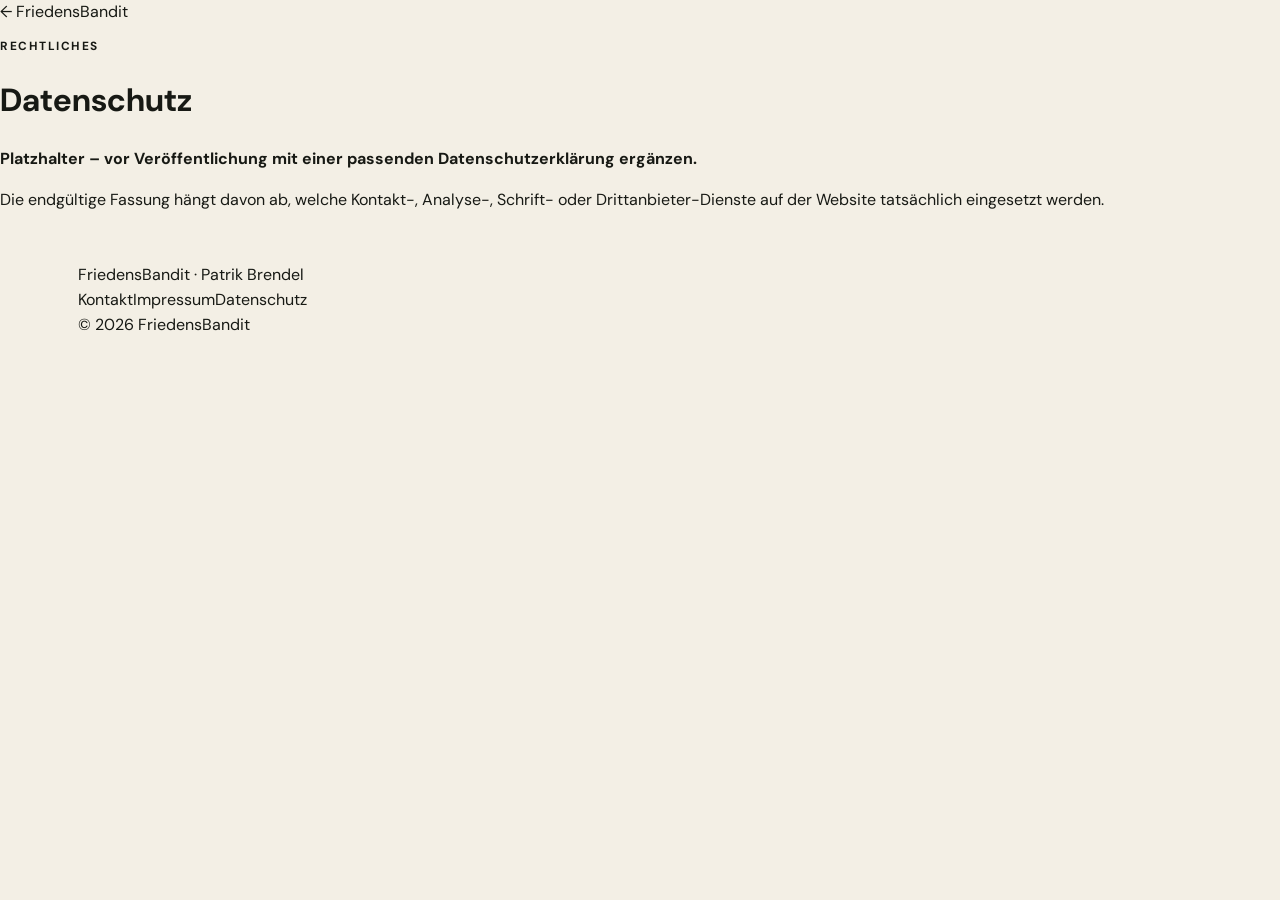
==== datenschutz.html @ 0eb44601 "Add privacy page" ====
<!doctype html><html lang="de"><head><meta charset="utf-8"><meta name="viewport" content="width=device-width, initial-scale=1"><title>Datenschutz – FriedensBandit</title><link rel="stylesheet" href="style.css?v=20261103-4"></head><body><main class="legal-page"><a class="legal-back" href="index.html">← FriedensBandit</a><p class="eyebrow">Rechtliches</p><h1>Datenschutz</h1><p><strong>Platzhalter – vor Veröffentlichung mit einer passenden Datenschutzerklärung ergänzen.</strong></p><p>Die endgültige Fassung hängt davon ab, welche Kontakt-, Analyse-, Schrift- oder Drittanbieter-Dienste auf der Website tatsächlich eingesetzt werden.</p></main><footer class="site-footer"><div class="footer-inner"><div class="footer-brand">FriedensBandit <span>· Patrik Brendel</span></div><nav class="footer-nav" aria-label="Footer Navigation"><a href="kontakt.html">Kontakt</a><a href="impressum.html">Impressum</a><a href="datenschutz.html">Datenschutz</a></nav><div class="footer-copy">© 2026 FriedensBandit</div></div></footer></body></html>
---- style.css ----
@import url('https://fonts.googleapis.com/css2?family=DM+Sans:wght@400;500;600;700&family=Space+Grotesk:wght@500;600;700&display=swap');

:root{
  --ink:#171914;
  --paper:#f3efe5;
  --paper-2:#e8e0cf;
  --accent:#d5a62a;
  --deep:#26372d;
  --rust:#8d4634;
  --line:rgba(23,25,20,.18);
  --max:1180px;
}
*{box-sizing:border-box}
html{scroll-behavior:smooth}
body{margin:0;background:var(--paper);color:var(--ink);font-family:"DM Sans",system-ui,sans-serif;line-height:1.55}
a{color:inherit;text-decoration:none}

.landing{
  position:relative;
  min-height:100svh;
  width:100%;
  overflow:hidden;
  display:flex;
  align-items:flex-start;
  background:
    url("carrd_hintergrund_5.png") center center / cover no-repeat,
    #2b241d;
  color:white;
}
.landing-shade{
  position:absolute;
  inset:0;
  background:
    linear-gradient(90deg,rgba(0,0,0,.42) 0%,rgba(0,0,0,.10) 45%,rgba(0,0,0,.03) 100%),
    linear-gradient(0deg,rgba(0,0,0,.42) 0%,transparent 34%);
  pointer-events:none;
}
.landing-title{
  position:absolute;
  z-index:1;
  left:4.5%;
  bottom:clamp(190px,27vh,275px);
  width:min(90%,1200px);
  padding:0;
  text-align:left;
}
.landing-title h1{
  margin:0;
  font-family:"Space Grotesk",sans-serif;
  font-size:clamp(3.2rem,6.5vw,6.8rem);
  line-height:.95;
  letter-spacing:-.055em;
  text-shadow:0 2px 16px rgba(0,0,0,.32);
}
.landing-title h1 span{
  font-size:.34em;
  font-weight:500;
  letter-spacing:.01em;
  white-space:nowrap;
}
.landing-tabs{
  position:absolute;
  z-index:2;
  left:0;
  right:0;
  bottom:0;
  display:grid;
  grid-template-columns:repeat(4,1fr);
  border-top:1px solid rgba(255,255,255,.38);
  background:rgba(15,15,12,.28);
  backdrop-filter:blur(7px);
  -webkit-backdrop-filter:blur(7px);
}
.landing-tabs a{
  min-height:82px;
  display:flex;
  align-items:center;
  justify-content:center;
  padding:18px 14px;
  color:white;
  font-family:"Space Grotesk",sans-serif;
  font-size:clamp(.92rem,1.35vw,1.18rem);
  font-weight:600;
  border-right:1px solid rgba(255,255,255,.28);
  transition:background .2s ease;
}
.landing-tabs a:last-child{border-right:0}
.landing-tabs a:hover{background:rgba(255,255,255,.14)}

.eyebrow{text-transform:uppercase;letter-spacing:.13em;font-weight:700;font-size:.74rem}
h2{font-family:"Space Grotesk",sans-serif;letter-spacing:-.045em;line-height:.98;margin:.22em 0;font-size:clamp(2.4rem,5vw,5rem)}
.placeholder{background:radial-gradient(circle at 70% 25%,rgba(213,166,42,.55),transparent 25%),linear-gradient(145deg,var(--deep),#101a15);min-height:520px;border-radius:2px;display:grid;place-items:center;color:#fff;text-align:center;letter-spacing:.04em}
.placeholder span{opacity:.8}
.manifest{background:var(--ink);color:var(--paper);padding:90px max(28px,calc((100vw - var(--max))/2 + 28px))}
.manifest p{max-width:800px;font-size:1.15rem}
.manifest .big{max-width:980px;font-family:"Space Grotesk";font-size:clamp(2.2rem,5vw,5rem);line-height:1.03;letter-spacing:-.04em}
.offer-grid{max-width:var(--max);margin:auto;padding:120px 28px}
.offer{display:grid;grid-template-columns:1fr 1fr;gap:70px;align-items:center;padding:70px 0;border-bottom:1px solid var(--line)}
.offer.reverse .offer-image{order:2}
.offer-image{min-height:420px}
.offer .forest{background:linear-gradient(145deg,#344835,#172419)}
.offer .sailor{background:linear-gradient(145deg,#345064,#172730)}
.offer .joker{background:linear-gradient(145deg,#54382e,#201b19)}
.offer p{max-width:570px;font-size:1.08rem}
.tags{font-size:.9rem!important;font-weight:700;opacity:.65}
.about{background:var(--paper-2);display:grid;grid-template-columns:.7fr 1.3fr;gap:70px;padding:110px max(28px,calc((100vw - var(--max))/2 + 28px));align-items:center}
.portrait.small{min-height:480px}
.about-copy p{max-width:720px;font-size:1.08rem}
.pricing{max-width:var(--max);margin:auto;padding:120px 28px}
.pricing-intro{max-width:800px;margin-bottom:55px}
.price-grid{display:grid;grid-template-columns:repeat(3,1fr);gap:18px}
.price-card{border:1px solid var(--line);padding:28px;min-height:300px;display:flex;flex-direction:column}
.price-card.featured{background:var(--ink);color:var(--paper);transform:translateY(-10px)}
.price-label{text-transform:uppercase;letter-spacing:.12em;font-size:.76rem;font-weight:700}
.price{display:flex;flex-direction:column;margin:20px 0}
.price strong{font-family:"Space Grotesk";font-size:2.7rem;letter-spacing:-.05em}
.price span{opacity:.68}
.note{margin-top:auto;font-size:.92rem}
.travel{margin-top:28px;padding:22px 0;border-top:1px solid var(--line);border-bottom:1px solid var(--line);display:grid;grid-template-columns:120px 220px 1fr;gap:20px;align-items:center}
.travel span{font-size:.76rem;text-transform:uppercase;letter-spacing:.12em;font-weight:700}
.travel p{margin:0;opacity:.7}
.brand{font-family:"Space Grotesk",sans-serif;font-weight:700;letter-spacing:.04em}
.brand span{color:var(--rust)}
footer{max-width:var(--max);margin:auto;padding:34px 28px 60px;display:flex;justify-content:space-between;gap:25px}
.footer-links{display:flex;gap:22px;font-size:.88rem}

@media(max-width:820px){
  .landing-title{
    left:5%;
    bottom:185px;
    width:90%;
    padding:0;
    text-align:left;
  }
  .landing-title h1{font-size:clamp(3rem,14vw,5.6rem)}
  .landing-title h1 span{
    display:block;
    margin-top:.3rem;
    font-size:.38em;
    white-space:normal;
  }
  .landing-tabs{grid-template-columns:1fr 1fr}
  .landing-tabs a{min-height:64px}
  .landing-tabs a:nth-child(1),
  .landing-tabs a:nth-child(2){border-bottom:1px solid rgba(255,255,255,.28)}
  .landing-tabs a:nth-child(2){border-right:0}
  .offer,.about{grid-template-columns:1fr}
  .offer.reverse .offer-image{order:0}
  .placeholder,.offer-image,.portrait.small{min-height:360px}
  .price-grid{grid-template-columns:1fr}
  .price-card.featured{transform:none}
  .travel{grid-template-columns:1fr;gap:4px}
  footer{flex-direction:column}
}

.subpage{
  min-height:100svh;
  padding:72px max(28px,calc((100vw - var(--max))/2 + 28px));
}
.subpage .back{
  display:inline-block;
  margin-bottom:48px;
  font-weight:600;
  opacity:.7;
}
.subpage h1{
  font-family:"Space Grotesk",sans-serif;
  font-size:clamp(3.2rem,8vw,7rem);
  line-height:.95;
  letter-spacing:-.05em;
  margin:.15em 0 .35em;
}
.subpage p{
  max-width:760px;
  font-size:1.15rem;
}


.page-hero{
  position:relative;
  min-height:100svh;
  width:100%;
  overflow:hidden;
  color:white;
  background-position:center center;
  background-size:cover;
  background-repeat:no-repeat;
}
.page-hero::before{
  content:"";
  position:absolute;
  inset:0;
  background:
    linear-gradient(90deg,rgba(0,0,0,.38) 0%,rgba(0,0,0,.10) 48%,rgba(0,0,0,.03) 100%),
    linear-gradient(0deg,rgba(0,0,0,.42) 0%,transparent 34%);
}
.page-title{
  position:absolute;
  z-index:1;
  left:4.5%;
  bottom:clamp(190px,27vh,275px);
  width:min(90%,1200px);
}
.page-title h1{
  margin:0;
  font-family:"Space Grotesk",sans-serif;
  font-size:clamp(3.2rem,6.5vw,6.8rem);
  line-height:.95;
  letter-spacing:-.055em;
  text-shadow:0 2px 16px rgba(0,0,0,.32);
}
.page-tabs{
  position:absolute;
  z-index:2;
  left:0;
  right:0;
  bottom:0;
  display:grid;
  grid-template-columns:repeat(5,1fr);
  border-top:1px solid rgba(255,255,255,.38);
  background:rgba(15,15,12,.28);
  backdrop-filter:blur(7px);
  -webkit-backdrop-filter:blur(7px);
}
.page-tabs a{
  min-height:82px;
  display:flex;
  align-items:center;
  justify-content:center;
  padding:18px 14px;
  color:white;
  font-family:"Space Grotesk",sans-serif;
  font-size:clamp(.88rem,1.15vw,1.08rem);
  font-weight:600;
  border-right:1px solid rgba(255,255,255,.28);
}
.page-tabs a:last-child{border-right:0}
.page-tabs a:hover,
.page-tabs a.active{background:rgba(255,255,255,.14)}

.hero-mediation{background-image:url("carrd_hintergrund_2.png")}
.hero-moderation{background-image:url("carrd_hintergrund_4.png")}
.hero-prozess{background-image:url("prozessbegleitung_joker.jpg")}
.hero-preise{background-image:url("preise_koenig.jpg")}

.page-intro{
  background:var(--ink);
  color:var(--paper);
  padding:90px max(28px,calc((100vw - var(--max))/2 + 28px));
}
.page-intro p{
  max-width:860px;
  font-size:clamp(1.2rem,2vw,1.6rem);
}

@media(max-width:820px){
  .page-title{
    left:5%;
    bottom:185px;
    width:90%;
  }
  .page-title h1{font-size:clamp(3rem,14vw,5.6rem)}
  .page-tabs{
    grid-template-columns:1fr 1fr;
  }
  .page-tabs a{
    min-height:58px;
    border-bottom:1px solid rgba(255,255,255,.24);
  }
  .page-tabs a:nth-child(even){border-right:0}
  .page-tabs a:last-child{
    grid-column:1 / -1;
    border-bottom:0;
  }
}


.landing-title-top{
  top:9vh;
  bottom:auto;
}
.landing-quote{
  position:absolute;
  z-index:1;
  left:4.5%;
  bottom:128px;
  max-width:780px;
  color:white;
  text-shadow:0 2px 14px rgba(0,0,0,.38);
}
.landing-quote p{
  margin:0 0 6px;
  font-size:clamp(1rem,1.5vw,1.25rem);
}
.landing-quote strong{
  display:block;
  font-family:"Space Grotesk",sans-serif;
  font-size:clamp(1.5rem,2.7vw,2.7rem);
  line-height:1.08;
  max-width:850px;
}
.values-section{
  max-width:var(--max);
  margin:auto;
  padding:100px 28px 120px;
  display:grid;
  grid-template-columns:1.2fr .8fr;
  gap:80px;
}
.values-section p{font-size:1.08rem}
.method-list{font-weight:600;line-height:1.9}

.content-page{min-height:100vh}
.page-top{
  min-height:58vh;
  position:relative;
  background-size:cover;
  background-position:center;
  color:white;
}
.page-top::before{
  content:"";
  position:absolute;
  inset:0;
  background:linear-gradient(180deg,rgba(0,0,0,.42),rgba(0,0,0,.12) 45%,rgba(0,0,0,.38));
}
.top-tabs{
  position:relative;
  z-index:2;
  display:grid;
  grid-template-columns:repeat(4,1fr);
  background:rgba(15,15,12,.32);
  backdrop-filter:blur(7px);
  -webkit-backdrop-filter:blur(7px);
  border-bottom:1px solid rgba(255,255,255,.28);
}
.top-tabs a{
  min-height:72px;
  display:flex;
  align-items:center;
  justify-content:center;
  padding:16px;
  color:white;
  font-family:"Space Grotesk",sans-serif;
  font-weight:600;
  border-right:1px solid rgba(255,255,255,.24);
}
.top-tabs a:last-child{border-right:0}
.top-tabs a:hover{background:rgba(255,255,255,.13)}
.page-heading{
  position:relative;
  z-index:1;
  max-width:var(--max);
  margin:auto;
  padding:72px 28px 60px;
}
.page-heading h1{
  margin:0 0 24px;
  font-family:"Space Grotesk",sans-serif;
  font-size:clamp(3.6rem,8vw,7.4rem);
  line-height:.95;
  letter-spacing:-.055em;
}
.page-quote{
  max-width:850px;
  margin:0;
  font-size:clamp(1.2rem,2vw,1.7rem);
  line-height:1.35;
}
.page-content{
  max-width:var(--max);
  margin:auto;
  padding:80px 28px 110px;
}
.content-block{max-width:820px}
.content-block h2{font-size:clamp(2.2rem,4.4vw,4rem)}
.content-block p{font-size:1.12rem}
.compact-prices{margin-top:10px}

@media(max-width:820px){
  .landing-title-top{
    top:7vh;
    bottom:auto;
  }
  .landing-quote{
    left:5%;
    right:5%;
    bottom:150px;
  }
  .values-section{grid-template-columns:1fr;gap:42px}
  .top-tabs{grid-template-columns:1fr 1fr}
  .top-tabs a{min-height:58px}
  .top-tabs a:nth-child(2){border-right:0}
  .page-top{min-height:64vh}
  .page-heading{padding-top:50px}
}


/* Einheitliches Seitenmuster */
.unified-hero{
  position:relative;
  min-height:100svh;
  width:100%;
  overflow:hidden;
  color:white;
  background-size:cover;
  background-position:center center;
  background-repeat:no-repeat;
}
.unified-overlay{
  position:absolute;
  inset:0;
  background:
    linear-gradient(90deg,rgba(0,0,0,.38) 0%,rgba(0,0,0,.08) 50%,rgba(0,0,0,.03) 100%),
    linear-gradient(0deg,rgba(0,0,0,.46) 0%,transparent 40%);
}
.unified-copy{
  position:absolute;
  z-index:1;
  left:4.5%;
  right:4.5%;
  bottom:150px;
  max-width:980px;
}
.unified-copy h1{
  margin:0 0 18px;
  font-family:"Space Grotesk",sans-serif;
  font-size:clamp(3.4rem,7vw,7.2rem);
  line-height:.95;
  letter-spacing:-.055em;
  text-shadow:0 2px 16px rgba(0,0,0,.34);
}
.unified-copy h1 span{
  font-size:.34em;
  font-weight:500;
  letter-spacing:.01em;
  white-space:nowrap;
}
.unified-copy p{
  margin:0;
  max-width:820px;
  font-size:clamp(1.15rem,2vw,1.7rem);
  line-height:1.35;
  text-shadow:0 2px 12px rgba(0,0,0,.36);
}
.unified-tabs{
  position:absolute;
  z-index:2;
  left:0;
  right:0;
  bottom:0;
  display:grid;
  grid-template-columns:repeat(5,1fr);
  border-top:1px solid rgba(255,255,255,.38);
  background:rgba(15,15,12,.28);
  backdrop-filter:blur(7px);
  -webkit-backdrop-filter:blur(7px);
}
.unified-tabs a{
  min-height:82px;
  display:flex;
  align-items:center;
  justify-content:center;
  padding:18px 12px;
  color:white;
  font-family:"Space Grotesk",sans-serif;
  font-size:clamp(.88rem,1.15vw,1.08rem);
  font-weight:600;
  text-align:center;
  border-right:1px solid rgba(255,255,255,.28);
  transition:background .2s ease;
}
.unified-tabs a:last-child{border-right:0}
.unified-tabs a:hover{background:rgba(255,255,255,.14)}

.hero-values{background-image:url("carrd_hintergrund_5.png")}
.hero-mediation{background-image:url("carrd_hintergrund_2.png")}
.hero-moderation{background-image:url("carrd_hintergrund_4.png")}
.hero-prozess{background-image:url("prozessbegleitung_joker.jpg")}
.hero-preise{background-image:url("preise_koenig.jpg")}

@media(max-width:820px){
  .unified-copy{
    left:5%;
    right:5%;
    bottom:178px;
  }
  .unified-copy h1{font-size:clamp(3rem,14vw,5.8rem)}
  .unified-copy h1 span{
    display:block;
    margin-top:.25rem;
    font-size:.38em;
    white-space:normal;
  }
  .unified-tabs{
    grid-template-columns:1fr 1fr;
  }
  .unified-tabs a{
    min-height:58px;
    border-bottom:1px solid rgba(255,255,255,.24);
  }
  .unified-tabs a:nth-child(even){border-right:0}
  .unified-tabs a:last-child{
    grid-column:1 / -1;
    border-bottom:0;
  }
}


/* Preisauflistung ohne Karten */
.price-list{
  width:100%;
  border-top:1px solid var(--line);
}
.price-row{
  display:grid;
  grid-template-columns:minmax(280px,.85fr) 1.15fr;
  gap:56px;
  align-items:center;
  padding:34px 0;
  border-bottom:1px solid var(--line);
}
.price-row>div{
  display:grid;
  grid-template-columns:auto auto;
  align-items:end;
  justify-content:start;
  column-gap:12px;
  row-gap:6px;
}
.price-kicker{
  grid-column:1 / -1;
  text-transform:uppercase;
  letter-spacing:.12em;
  font-size:.76rem;
  font-weight:700;
}
.price-row strong{
  font-family:"Space Grotesk",sans-serif;
  font-size:clamp(2.3rem,4vw,4rem);
  line-height:1;
  letter-spacing:-.045em;
}
.price-row small{
  font-size:1rem;
  opacity:.62;
  padding-bottom:.35rem;
}
.price-row p{
  margin:0;
  max-width:620px;
  font-size:1.08rem;
}
.travel-row strong{
  font-size:clamp(1.7rem,3vw,2.6rem);
}

/* robust gegen alte Browser-/Cache-Zustände */
.unified-hero{
  background-repeat:no-repeat !important;
  background-size:cover !important;
  background-position:center center !important;
}
.hero-preise{
  background-image:url("preise_koenig.jpg") !important;
}

@media(max-width:820px){
  .price-row{
    grid-template-columns:1fr;
    gap:18px;
    padding:28px 0;
  }
}


/* v3: Banditen-Seitentitel + Bildpaare */
.bandit-title h1 span{
  font-size:.34em;
  font-weight:500;
  letter-spacing:.01em;
  white-space:nowrap;
}

.hero-mediation{
  background-image:url("mediation_waldschrat.jpg") !important;
}
.hero-moderation{
  background-image:url("carrd_hintergrund_4.png") !important;
}
.hero-prozess{
  background-image:url("carrd_hintergrund_3.png") !important;
}
.hero-preise{
  background-image:url("prozessbegleitung_joker.jpg") !important;
}

.watercolor-content{
  position:relative;
  max-width:none;
  min-height:72vh;
  margin:0;
  padding:0;
  background-size:cover;
  background-position:center;
  background-repeat:no-repeat;
  overflow:hidden;
}
.watercolor-wash{
  position:absolute;
  inset:0;
  background:rgba(243,239,229,.76);
  backdrop-filter:blur(.4px);
  -webkit-backdrop-filter:blur(.4px);
}
.content-inner{
  position:relative;
  z-index:1;
  width:min(var(--max),calc(100% - 56px));
  margin:auto;
  padding:90px 0 120px;
}
.values-inner{
  display:grid;
  grid-template-columns:1.2fr .8fr;
  gap:80px;
}
.watercolor-values{
  background-image:url("ChatGPT-Bild 3. Nov. 2026, 22_51_30-5.png");
}
.watercolor-mediation{
  background-image:url("ChatGPT-Bild 3. Nov. 2026, 22_51_28-3.png");
}
.watercolor-moderation{
  background-image:url("ChatGPT-Bild 3. Nov. 2026, 22_51_13-2.png");
}
.watercolor-process{
  background-image:url("ChatGPT-Bild 3. Nov. 2026, 22_51_12-1.png");
}
.watercolor-prices{
  background-image:url("Roter Wimpel am Berggrat.png");
}
.new-prices{
  background:rgba(243,239,229,.55);
  padding:0 28px;
}
.new-prices .price-row{
  grid-template-columns:minmax(320px,.9fr) 1.1fr;
}
.new-prices .price-row strong{
  font-size:clamp(2rem,3.5vw,3.5rem);
}
.new-prices .price-row:nth-child(3) strong,
.new-prices .price-row:nth-child(4) strong,
.new-prices .price-row:nth-child(5) strong{
  font-size:clamp(1.7rem,2.7vw,2.5rem);
}

@media(max-width:820px){
  .bandit-title h1 span{
    display:block;
    margin-top:.25rem;
    font-size:.38em;
    white-space:normal;
  }
  .content-inner{
    width:calc(100% - 40px);
    padding:64px 0 84px;
  }
  .values-inner{
    grid-template-columns:1fr;
    gap:42px;
  }
  .new-prices{
    padding:0 18px;
  }
  .new-prices .price-row{
    grid-template-columns:1fr;
  }
}


/* v4: schlichte Preistextdarstellung */
.price-copy{
  max-width:820px;
  background:rgba(243,239,229,.62);
  padding:38px 44px;
}
.price-copy h2{
  margin-top:0;
  font-size:clamp(2.1rem,4vw,3.6rem);
}
.price-copy p{
  margin:0 0 28px;
  font-size:1.12rem;
  line-height:1.55;
}
.price-copy p:last-child{
  margin-bottom:0;
}
.price-copy strong{
  font-weight:700;
}

@media(max-width:820px){
  .price-copy{
    padding:28px 22px;
  }
}


/* v5: Aquarelle vollständig sichtbar + Preistext rechts */
.watercolor-content{
  min-height:clamp(760px,68vw,1180px) !important;
  background-size:100% auto !important;
  background-position:center top !important;
  background-repeat:no-repeat !important;
}
.watercolor-wash{
  background:rgba(243,239,229,.46) !important;
}
.price-copy{
  margin-left:auto;
  width:min(620px,48vw);
  max-width:100%;
  background:transparent !important;
  padding:34px 0 60px !important;
}
.watercolor-prices .watercolor-wash{
  background:rgba(243,239,229,.24) !important;
}
.watercolor-prices .content-inner{
  display:flex;
  justify-content:flex-end;
}
@media(max-width:820px){
  .watercolor-content{
    min-height:1100px !important;
    background-size:auto 100% !important;
    background-position:center top !important;
  }
  .price-copy{
    width:100%;
    margin-left:0;
    padding:28px 0 48px !important;
  }
  .watercolor-prices .content-inner{
    display:block;
  }
}
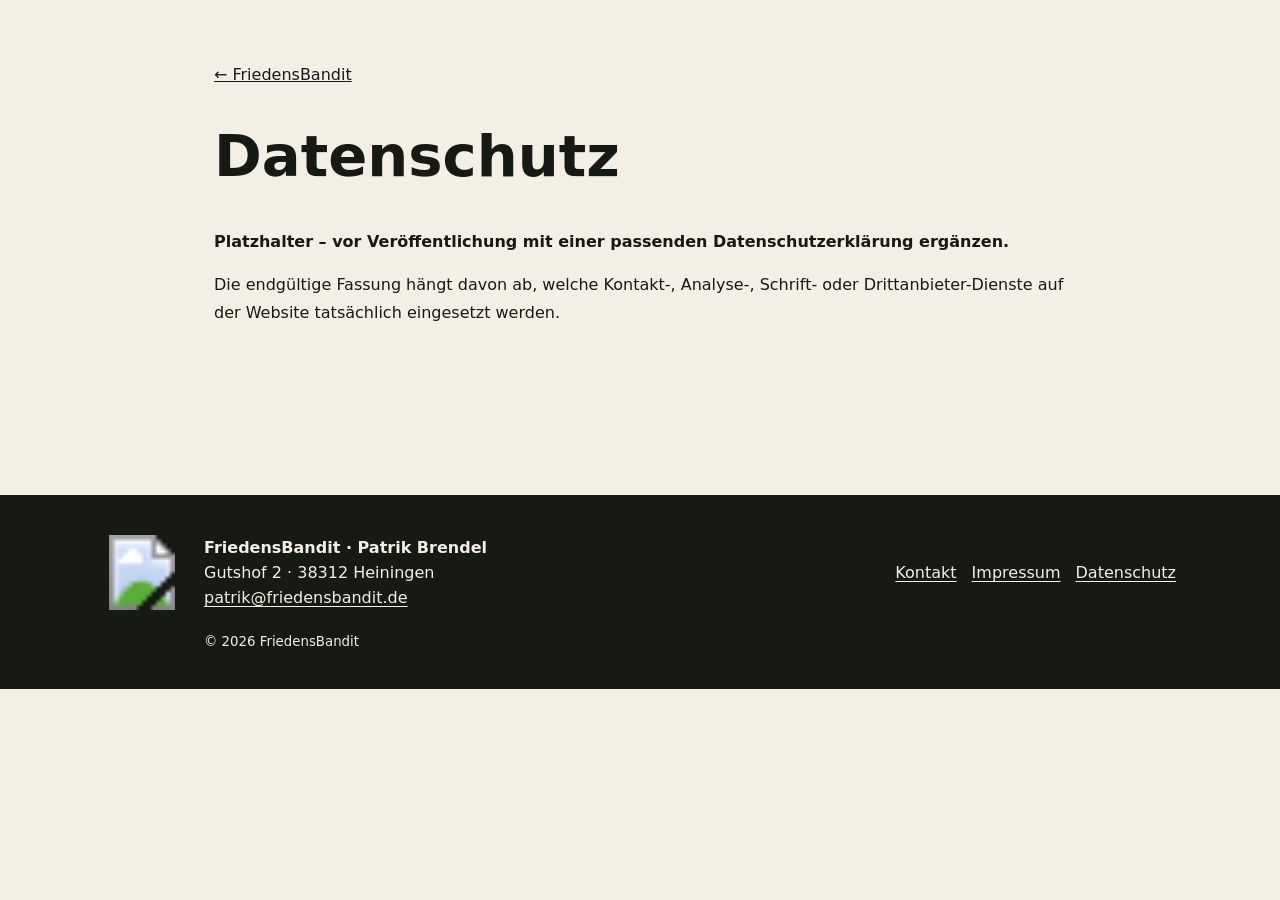
==== commit 1bd9cdb8: "Version-responsive: saubere gemeinsame Seitenstruktur, benannte Bilder, responsives CSS" ====
--- a/datenschutz.html
+++ b/datenschutz.html
@@ -1 +1 @@
-<!doctype html><html lang="de"><head><meta charset="utf-8"><meta name="viewport" content="width=device-width, initial-scale=1"><title>Datenschutz – FriedensBandit</title><link rel="stylesheet" href="style.css?v=20261103-4"></head><body><main class="legal-page"><a class="legal-back" href="index.html">← FriedensBandit</a><p class="eyebrow">Rechtliches</p><h1>Datenschutz</h1><p><strong>Platzhalter – vor Veröffentlichung mit einer passenden Datenschutzerklärung ergänzen.</strong></p><p>Die endgültige Fassung hängt davon ab, welche Kontakt-, Analyse-, Schrift- oder Drittanbieter-Dienste auf der Website tatsächlich eingesetzt werden.</p></main><footer class="site-footer"><div class="footer-inner"><div class="footer-brand">FriedensBandit <span>· Patrik Brendel</span></div><nav class="footer-nav" aria-label="Footer Navigation"><a href="kontakt.html">Kontakt</a><a href="impressum.html">Impressum</a><a href="datenschutz.html">Datenschutz</a></nav><div class="footer-copy">© 2026 FriedensBandit</div></div></footer></body></html>+<!doctype html><html lang="de"><head><meta charset="utf-8"><meta name="viewport" content="width=device-width, initial-scale=1"><title>Datenschutz – FriedensBandit</title><link rel="stylesheet" href="style.css"></head><body><main class="legal-page"><a href="index.html">← FriedensBandit</a><h1>Datenschutz</h1><p><strong>Platzhalter – vor Veröffentlichung mit einer passenden Datenschutzerklärung ergänzen.</strong></p><p>Die endgültige Fassung hängt davon ab, welche Kontakt-, Analyse-, Schrift- oder Drittanbieter-Dienste auf der Website tatsächlich eingesetzt werden.</p></main><footer class="site-footer"><div class="footer-inner"><img class="footer-symbol" src="footer_portrait.svg" alt="" loading="lazy"><div><strong>FriedensBandit · Patrik Brendel</strong><p>Gutshof 2 · 38312 Heiningen</p><a href="mailto:patrik@friedensbandit.de">patrik@friedensbandit.de</a></div><nav aria-label="Rechtliches"><a href="kontakt.html">Kontakt</a><a href="impressum.html">Impressum</a><a href="datenschutz.html">Datenschutz</a></nav><small>© 2026 FriedensBandit</small></div></footer></body></html>
--- a/style.css
+++ b/style.css
@@ -1,750 +1,56 @@
-@import url('https://fonts.googleapis.com/css2?family=DM+Sans:wght@400;500;600;700&family=Space+Grotesk:wght@500;600;700&display=swap');
-
-:root{
-  --ink:#171914;
-  --paper:#f3efe5;
-  --paper-2:#e8e0cf;
-  --accent:#d5a62a;
-  --deep:#26372d;
-  --rust:#8d4634;
-  --line:rgba(23,25,20,.18);
-  --max:1180px;
+/* FriedensBandit: eine responsive Gestaltung; keine Layout-JS-Skripte und keine Patch-Stapel. */
+:root{--paper:#f3efe5;--ink:#171914;--forest:#26372d;--max:1200px;font-family:system-ui,-apple-system,"Segoe UI",sans-serif;color-scheme:light}
+*,*::before,*::after{box-sizing:border-box}
+html{scroll-behavior:smooth}
+body{margin:0;background:var(--paper);color:var(--ink)}
+img{max-width:100%}
+a{color:inherit}
+:focus-visible{outline:3px solid #ae7919;outline-offset:3px}
+.skip-link{position:absolute;top:-120px;left:18px;background:white;padding:12px;z-index:99}.skip-link:focus{top:18px}
+.hero{position:relative;isolation:isolate;display:flex;align-items:end;overflow:hidden;min-height:clamp(470px,74svh,900px);background:var(--paper)}
+.hero-image{position:absolute;inset:0;width:100%;height:100%;object-fit:cover;object-position:center bottom;z-index:-2;opacity:.83}
+.hero::before{content:"";position:absolute;inset:0;z-index:-1;background:linear-gradient(to bottom,rgba(243,239,229,0) 15%,rgba(243,239,229,.08) 37%,rgba(243,239,229,.72) 76%,rgba(243,239,229,.97))}
+.hero-copy{width:min(100%,var(--max));margin:0 auto;padding:clamp(28px,5vw,70px) clamp(20px,5vw,76px) clamp(26px,4vw,52px)}
+.hero h1{margin:0 0 16px;line-height:1.08;letter-spacing:-.035em}
+.hero h1 small{font-size:clamp(1.1rem,1.75vw,1.85rem);font-weight:500;letter-spacing:0}
+.hero h1 span{font-size:clamp(3rem,6vw,6.8rem);font-weight:750;overflow-wrap:anywhere}
+.hero-copy p{max-width:820px;font-size:clamp(1.05rem,1.6vw,1.5rem);line-height:1.5;margin:0;text-wrap:pretty}
+.primary-nav{display:grid;grid-template-columns:repeat(5,minmax(0,1fr));gap:1px;background:#c4c1b5}
+.primary-nav a{display:flex;align-items:center;justify-content:center;text-align:center;min-height:66px;padding:12px 8px;background:var(--forest);color:#fff;text-decoration:none;font-size:clamp(.9rem,1.15vw,1.14rem);font-weight:600}
+.primary-nav a:hover,.primary-nav a[aria-current="page"]{background:#49654e}
+.story{position:relative;isolation:isolate;overflow:hidden;min-height:clamp(600px,62vw,950px);background:var(--paper)}
+.story-image{position:absolute;inset:0;width:100%;height:100%;object-fit:cover;object-position:center bottom;z-index:-2;opacity:.55}
+.story::before{content:"";position:absolute;inset:0;z-index:-1;pointer-events:none;background:linear-gradient(to bottom,rgba(243,239,229,.97),rgba(243,239,229,.88) 30%,rgba(243,239,229,.57) 65%,rgba(243,239,229,.22))}
+.story-copy{max-width:var(--max);margin:auto;padding:clamp(56px,6vw,96px) clamp(20px,5vw,76px) clamp(110px,11vw,160px);background:transparent}
+.story-copy>div,.story-copy .content-block,.story-copy .price-copy{max-width:860px;background:transparent}
+.story h2{font-size:clamp(2rem,4vw,4.25rem);letter-spacing:-.035em;line-height:1.16;margin:0 0 28px;text-wrap:balance}
+.story p{font-size:clamp(1.05rem,1.35vw,1.26rem);line-height:1.65;margin:0 0 18px;max-width:70ch}
+.story .eyebrow{font-size:.93rem;letter-spacing:.1em;text-transform:uppercase;font-weight:700;margin-bottom:12px}
+.story .values-inner{display:grid;grid-template-columns:1.1fr .9fr;gap:clamp(24px,4vw,60px);max-width:none}
+.story .values-inner>div{min-width:0}
+.page-preise .story p{line-height:1.5;margin-bottom:16px}
+.site-footer{background:#171914;color:#f3efe5}
+.footer-inner{max-width:var(--max);margin:auto;padding:40px clamp(20px,5vw,76px);display:grid;grid-template-columns:76px minmax(0,1fr) auto;gap:24px;align-items:center}
+.footer-inner .footer-symbol{display:block;width:76px;height:auto}
+.footer-inner p{margin:6px 0}
+.footer-inner a{text-underline-offset:3px}
+.footer-inner nav{display:flex;gap:15px;flex-wrap:wrap}
+.footer-inner small{grid-column:2/-1}
+.legal-page{max-width:900px;min-height:55svh;margin:auto;padding:65px 24px 110px}.legal-page h1{font-size:clamp(2rem,5vw,3.6rem)}.legal-page p{line-height:1.7}
+@media(max-width:900px){.hero h1 span{display:block}.story .values-inner{grid-template-columns:1fr;gap:25px}.footer-inner{grid-template-columns:76px 1fr}.footer-inner nav,.footer-inner small{grid-column:1/-1}}
+@media(max-width:600px){
+.hero{min-height:clamp(410px,68svh,700px)}
+.hero-copy{padding:32px 20px}
+.hero h1 span{font-size:clamp(2.8rem,11vw,4.6rem)}
+.hero h1 small{font-size:1.16rem}
+.hero-copy p{font-size:1.04rem}
+.primary-nav{grid-template-columns:repeat(6,minmax(0,1fr))}
+.primary-nav a{min-height:52px;padding:10px 3px;font-size:.87rem}
+.primary-nav a:nth-child(1){grid-column:1/4}.primary-nav a:nth-child(2){grid-column:4/7}
+.primary-nav a:nth-child(3){grid-column:1/3}.primary-nav a:nth-child(4){grid-column:3/5}.primary-nav a:nth-child(5){grid-column:5/7}
+.story{min-height:590px}
+.story-copy{padding:55px 20px 120px}
+.story::before{background:linear-gradient(to bottom,rgba(243,239,229,.97),rgba(243,239,229,.87) 48%,rgba(243,239,229,.4))}
+.story h2{font-size:clamp(2rem,9vw,3.2rem)}.story p{font-size:1.04rem;line-height:1.58}
 }
-*{box-sizing:border-box}
-html{scroll-behavior:smooth}
-body{margin:0;background:var(--paper);color:var(--ink);font-family:"DM Sans",system-ui,sans-serif;line-height:1.55}
-a{color:inherit;text-decoration:none}
-
-.landing{
-  position:relative;
-  min-height:100svh;
-  width:100%;
-  overflow:hidden;
-  display:flex;
-  align-items:flex-start;
-  background:
-    url("carrd_hintergrund_5.png") center center / cover no-repeat,
-    #2b241d;
-  color:white;
-}
-.landing-shade{
-  position:absolute;
-  inset:0;
-  background:
-    linear-gradient(90deg,rgba(0,0,0,.42) 0%,rgba(0,0,0,.10) 45%,rgba(0,0,0,.03) 100%),
-    linear-gradient(0deg,rgba(0,0,0,.42) 0%,transparent 34%);
-  pointer-events:none;
-}
-.landing-title{
-  position:absolute;
-  z-index:1;
-  left:4.5%;
-  bottom:clamp(190px,27vh,275px);
-  width:min(90%,1200px);
-  padding:0;
-  text-align:left;
-}
-.landing-title h1{
-  margin:0;
-  font-family:"Space Grotesk",sans-serif;
-  font-size:clamp(3.2rem,6.5vw,6.8rem);
-  line-height:.95;
-  letter-spacing:-.055em;
-  text-shadow:0 2px 16px rgba(0,0,0,.32);
-}
-.landing-title h1 span{
-  font-size:.34em;
-  font-weight:500;
-  letter-spacing:.01em;
-  white-space:nowrap;
-}
-.landing-tabs{
-  position:absolute;
-  z-index:2;
-  left:0;
-  right:0;
-  bottom:0;
-  display:grid;
-  grid-template-columns:repeat(4,1fr);
-  border-top:1px solid rgba(255,255,255,.38);
-  background:rgba(15,15,12,.28);
-  backdrop-filter:blur(7px);
-  -webkit-backdrop-filter:blur(7px);
-}
-.landing-tabs a{
-  min-height:82px;
-  display:flex;
-  align-items:center;
-  justify-content:center;
-  padding:18px 14px;
-  color:white;
-  font-family:"Space Grotesk",sans-serif;
-  font-size:clamp(.92rem,1.35vw,1.18rem);
-  font-weight:600;
-  border-right:1px solid rgba(255,255,255,.28);
-  transition:background .2s ease;
-}
-.landing-tabs a:last-child{border-right:0}
-.landing-tabs a:hover{background:rgba(255,255,255,.14)}
-
-.eyebrow{text-transform:uppercase;letter-spacing:.13em;font-weight:700;font-size:.74rem}
-h2{font-family:"Space Grotesk",sans-serif;letter-spacing:-.045em;line-height:.98;margin:.22em 0;font-size:clamp(2.4rem,5vw,5rem)}
-.placeholder{background:radial-gradient(circle at 70% 25%,rgba(213,166,42,.55),transparent 25%),linear-gradient(145deg,var(--deep),#101a15);min-height:520px;border-radius:2px;display:grid;place-items:center;color:#fff;text-align:center;letter-spacing:.04em}
-.placeholder span{opacity:.8}
-.manifest{background:var(--ink);color:var(--paper);padding:90px max(28px,calc((100vw - var(--max))/2 + 28px))}
-.manifest p{max-width:800px;font-size:1.15rem}
-.manifest .big{max-width:980px;font-family:"Space Grotesk";font-size:clamp(2.2rem,5vw,5rem);line-height:1.03;letter-spacing:-.04em}
-.offer-grid{max-width:var(--max);margin:auto;padding:120px 28px}
-.offer{display:grid;grid-template-columns:1fr 1fr;gap:70px;align-items:center;padding:70px 0;border-bottom:1px solid var(--line)}
-.offer.reverse .offer-image{order:2}
-.offer-image{min-height:420px}
-.offer .forest{background:linear-gradient(145deg,#344835,#172419)}
-.offer .sailor{background:linear-gradient(145deg,#345064,#172730)}
-.offer .joker{background:linear-gradient(145deg,#54382e,#201b19)}
-.offer p{max-width:570px;font-size:1.08rem}
-.tags{font-size:.9rem!important;font-weight:700;opacity:.65}
-.about{background:var(--paper-2);display:grid;grid-template-columns:.7fr 1.3fr;gap:70px;padding:110px max(28px,calc((100vw - var(--max))/2 + 28px));align-items:center}
-.portrait.small{min-height:480px}
-.about-copy p{max-width:720px;font-size:1.08rem}
-.pricing{max-width:var(--max);margin:auto;padding:120px 28px}
-.pricing-intro{max-width:800px;margin-bottom:55px}
-.price-grid{display:grid;grid-template-columns:repeat(3,1fr);gap:18px}
-.price-card{border:1px solid var(--line);padding:28px;min-height:300px;display:flex;flex-direction:column}
-.price-card.featured{background:var(--ink);color:var(--paper);transform:translateY(-10px)}
-.price-label{text-transform:uppercase;letter-spacing:.12em;font-size:.76rem;font-weight:700}
-.price{display:flex;flex-direction:column;margin:20px 0}
-.price strong{font-family:"Space Grotesk";font-size:2.7rem;letter-spacing:-.05em}
-.price span{opacity:.68}
-.note{margin-top:auto;font-size:.92rem}
-.travel{margin-top:28px;padding:22px 0;border-top:1px solid var(--line);border-bottom:1px solid var(--line);display:grid;grid-template-columns:120px 220px 1fr;gap:20px;align-items:center}
-.travel span{font-size:.76rem;text-transform:uppercase;letter-spacing:.12em;font-weight:700}
-.travel p{margin:0;opacity:.7}
-.brand{font-family:"Space Grotesk",sans-serif;font-weight:700;letter-spacing:.04em}
-.brand span{color:var(--rust)}
-footer{max-width:var(--max);margin:auto;padding:34px 28px 60px;display:flex;justify-content:space-between;gap:25px}
-.footer-links{display:flex;gap:22px;font-size:.88rem}
-
-@media(max-width:820px){
-  .landing-title{
-    left:5%;
-    bottom:185px;
-    width:90%;
-    padding:0;
-    text-align:left;
-  }
-  .landing-title h1{font-size:clamp(3rem,14vw,5.6rem)}
-  .landing-title h1 span{
-    display:block;
-    margin-top:.3rem;
-    font-size:.38em;
-    white-space:normal;
-  }
-  .landing-tabs{grid-template-columns:1fr 1fr}
-  .landing-tabs a{min-height:64px}
-  .landing-tabs a:nth-child(1),
-  .landing-tabs a:nth-child(2){border-bottom:1px solid rgba(255,255,255,.28)}
-  .landing-tabs a:nth-child(2){border-right:0}
-  .offer,.about{grid-template-columns:1fr}
-  .offer.reverse .offer-image{order:0}
-  .placeholder,.offer-image,.portrait.small{min-height:360px}
-  .price-grid{grid-template-columns:1fr}
-  .price-card.featured{transform:none}
-  .travel{grid-template-columns:1fr;gap:4px}
-  footer{flex-direction:column}
-}
-
-.subpage{
-  min-height:100svh;
-  padding:72px max(28px,calc((100vw - var(--max))/2 + 28px));
-}
-.subpage .back{
-  display:inline-block;
-  margin-bottom:48px;
-  font-weight:600;
-  opacity:.7;
-}
-.subpage h1{
-  font-family:"Space Grotesk",sans-serif;
-  font-size:clamp(3.2rem,8vw,7rem);
-  line-height:.95;
-  letter-spacing:-.05em;
-  margin:.15em 0 .35em;
-}
-.subpage p{
-  max-width:760px;
-  font-size:1.15rem;
-}
-
-
-.page-hero{
-  position:relative;
-  min-height:100svh;
-  width:100%;
-  overflow:hidden;
-  color:white;
-  background-position:center center;
-  background-size:cover;
-  background-repeat:no-repeat;
-}
-.page-hero::before{
-  content:"";
-  position:absolute;
-  inset:0;
-  background:
-    linear-gradient(90deg,rgba(0,0,0,.38) 0%,rgba(0,0,0,.10) 48%,rgba(0,0,0,.03) 100%),
-    linear-gradient(0deg,rgba(0,0,0,.42) 0%,transparent 34%);
-}
-.page-title{
-  position:absolute;
-  z-index:1;
-  left:4.5%;
-  bottom:clamp(190px,27vh,275px);
-  width:min(90%,1200px);
-}
-.page-title h1{
-  margin:0;
-  font-family:"Space Grotesk",sans-serif;
-  font-size:clamp(3.2rem,6.5vw,6.8rem);
-  line-height:.95;
-  letter-spacing:-.055em;
-  text-shadow:0 2px 16px rgba(0,0,0,.32);
-}
-.page-tabs{
-  position:absolute;
-  z-index:2;
-  left:0;
-  right:0;
-  bottom:0;
-  display:grid;
-  grid-template-columns:repeat(5,1fr);
-  border-top:1px solid rgba(255,255,255,.38);
-  background:rgba(15,15,12,.28);
-  backdrop-filter:blur(7px);
-  -webkit-backdrop-filter:blur(7px);
-}
-.page-tabs a{
-  min-height:82px;
-  display:flex;
-  align-items:center;
-  justify-content:center;
-  padding:18px 14px;
-  color:white;
-  font-family:"Space Grotesk",sans-serif;
-  font-size:clamp(.88rem,1.15vw,1.08rem);
-  font-weight:600;
-  border-right:1px solid rgba(255,255,255,.28);
-}
-.page-tabs a:last-child{border-right:0}
-.page-tabs a:hover,
-.page-tabs a.active{background:rgba(255,255,255,.14)}
-
-.hero-mediation{background-image:url("carrd_hintergrund_2.png")}
-.hero-moderation{background-image:url("carrd_hintergrund_4.png")}
-.hero-prozess{background-image:url("prozessbegleitung_joker.jpg")}
-.hero-preise{background-image:url("preise_koenig.jpg")}
-
-.page-intro{
-  background:var(--ink);
-  color:var(--paper);
-  padding:90px max(28px,calc((100vw - var(--max))/2 + 28px));
-}
-.page-intro p{
-  max-width:860px;
-  font-size:clamp(1.2rem,2vw,1.6rem);
-}
-
-@media(max-width:820px){
-  .page-title{
-    left:5%;
-    bottom:185px;
-    width:90%;
-  }
-  .page-title h1{font-size:clamp(3rem,14vw,5.6rem)}
-  .page-tabs{
-    grid-template-columns:1fr 1fr;
-  }
-  .page-tabs a{
-    min-height:58px;
-    border-bottom:1px solid rgba(255,255,255,.24);
-  }
-  .page-tabs a:nth-child(even){border-right:0}
-  .page-tabs a:last-child{
-    grid-column:1 / -1;
-    border-bottom:0;
-  }
-}
-
-
-.landing-title-top{
-  top:9vh;
-  bottom:auto;
-}
-.landing-quote{
-  position:absolute;
-  z-index:1;
-  left:4.5%;
-  bottom:128px;
-  max-width:780px;
-  color:white;
-  text-shadow:0 2px 14px rgba(0,0,0,.38);
-}
-.landing-quote p{
-  margin:0 0 6px;
-  font-size:clamp(1rem,1.5vw,1.25rem);
-}
-.landing-quote strong{
-  display:block;
-  font-family:"Space Grotesk",sans-serif;
-  font-size:clamp(1.5rem,2.7vw,2.7rem);
-  line-height:1.08;
-  max-width:850px;
-}
-.values-section{
-  max-width:var(--max);
-  margin:auto;
-  padding:100px 28px 120px;
-  display:grid;
-  grid-template-columns:1.2fr .8fr;
-  gap:80px;
-}
-.values-section p{font-size:1.08rem}
-.method-list{font-weight:600;line-height:1.9}
-
-.content-page{min-height:100vh}
-.page-top{
-  min-height:58vh;
-  position:relative;
-  background-size:cover;
-  background-position:center;
-  color:white;
-}
-.page-top::before{
-  content:"";
-  position:absolute;
-  inset:0;
-  background:linear-gradient(180deg,rgba(0,0,0,.42),rgba(0,0,0,.12) 45%,rgba(0,0,0,.38));
-}
-.top-tabs{
-  position:relative;
-  z-index:2;
-  display:grid;
-  grid-template-columns:repeat(4,1fr);
-  background:rgba(15,15,12,.32);
-  backdrop-filter:blur(7px);
-  -webkit-backdrop-filter:blur(7px);
-  border-bottom:1px solid rgba(255,255,255,.28);
-}
-.top-tabs a{
-  min-height:72px;
-  display:flex;
-  align-items:center;
-  justify-content:center;
-  padding:16px;
-  color:white;
-  font-family:"Space Grotesk",sans-serif;
-  font-weight:600;
-  border-right:1px solid rgba(255,255,255,.24);
-}
-.top-tabs a:last-child{border-right:0}
-.top-tabs a:hover{background:rgba(255,255,255,.13)}
-.page-heading{
-  position:relative;
-  z-index:1;
-  max-width:var(--max);
-  margin:auto;
-  padding:72px 28px 60px;
-}
-.page-heading h1{
-  margin:0 0 24px;
-  font-family:"Space Grotesk",sans-serif;
-  font-size:clamp(3.6rem,8vw,7.4rem);
-  line-height:.95;
-  letter-spacing:-.055em;
-}
-.page-quote{
-  max-width:850px;
-  margin:0;
-  font-size:clamp(1.2rem,2vw,1.7rem);
-  line-height:1.35;
-}
-.page-content{
-  max-width:var(--max);
-  margin:auto;
-  padding:80px 28px 110px;
-}
-.content-block{max-width:820px}
-.content-block h2{font-size:clamp(2.2rem,4.4vw,4rem)}
-.content-block p{font-size:1.12rem}
-.compact-prices{margin-top:10px}
-
-@media(max-width:820px){
-  .landing-title-top{
-    top:7vh;
-    bottom:auto;
-  }
-  .landing-quote{
-    left:5%;
-    right:5%;
-    bottom:150px;
-  }
-  .values-section{grid-template-columns:1fr;gap:42px}
-  .top-tabs{grid-template-columns:1fr 1fr}
-  .top-tabs a{min-height:58px}
-  .top-tabs a:nth-child(2){border-right:0}
-  .page-top{min-height:64vh}
-  .page-heading{padding-top:50px}
-}
-
-
-/* Einheitliches Seitenmuster */
-.unified-hero{
-  position:relative;
-  min-height:100svh;
-  width:100%;
-  overflow:hidden;
-  color:white;
-  background-size:cover;
-  background-position:center center;
-  background-repeat:no-repeat;
-}
-.unified-overlay{
-  position:absolute;
-  inset:0;
-  background:
-    linear-gradient(90deg,rgba(0,0,0,.38) 0%,rgba(0,0,0,.08) 50%,rgba(0,0,0,.03) 100%),
-    linear-gradient(0deg,rgba(0,0,0,.46) 0%,transparent 40%);
-}
-.unified-copy{
-  position:absolute;
-  z-index:1;
-  left:4.5%;
-  right:4.5%;
-  bottom:150px;
-  max-width:980px;
-}
-.unified-copy h1{
-  margin:0 0 18px;
-  font-family:"Space Grotesk",sans-serif;
-  font-size:clamp(3.4rem,7vw,7.2rem);
-  line-height:.95;
-  letter-spacing:-.055em;
-  text-shadow:0 2px 16px rgba(0,0,0,.34);
-}
-.unified-copy h1 span{
-  font-size:.34em;
-  font-weight:500;
-  letter-spacing:.01em;
-  white-space:nowrap;
-}
-.unified-copy p{
-  margin:0;
-  max-width:820px;
-  font-size:clamp(1.15rem,2vw,1.7rem);
-  line-height:1.35;
-  text-shadow:0 2px 12px rgba(0,0,0,.36);
-}
-.unified-tabs{
-  position:absolute;
-  z-index:2;
-  left:0;
-  right:0;
-  bottom:0;
-  display:grid;
-  grid-template-columns:repeat(5,1fr);
-  border-top:1px solid rgba(255,255,255,.38);
-  background:rgba(15,15,12,.28);
-  backdrop-filter:blur(7px);
-  -webkit-backdrop-filter:blur(7px);
-}
-.unified-tabs a{
-  min-height:82px;
-  display:flex;
-  align-items:center;
-  justify-content:center;
-  padding:18px 12px;
-  color:white;
-  font-family:"Space Grotesk",sans-serif;
-  font-size:clamp(.88rem,1.15vw,1.08rem);
-  font-weight:600;
-  text-align:center;
-  border-right:1px solid rgba(255,255,255,.28);
-  transition:background .2s ease;
-}
-.unified-tabs a:last-child{border-right:0}
-.unified-tabs a:hover{background:rgba(255,255,255,.14)}
-
-.hero-values{background-image:url("carrd_hintergrund_5.png")}
-.hero-mediation{background-image:url("carrd_hintergrund_2.png")}
-.hero-moderation{background-image:url("carrd_hintergrund_4.png")}
-.hero-prozess{background-image:url("prozessbegleitung_joker.jpg")}
-.hero-preise{background-image:url("preise_koenig.jpg")}
-
-@media(max-width:820px){
-  .unified-copy{
-    left:5%;
-    right:5%;
-    bottom:178px;
-  }
-  .unified-copy h1{font-size:clamp(3rem,14vw,5.8rem)}
-  .unified-copy h1 span{
-    display:block;
-    margin-top:.25rem;
-    font-size:.38em;
-    white-space:normal;
-  }
-  .unified-tabs{
-    grid-template-columns:1fr 1fr;
-  }
-  .unified-tabs a{
-    min-height:58px;
-    border-bottom:1px solid rgba(255,255,255,.24);
-  }
-  .unified-tabs a:nth-child(even){border-right:0}
-  .unified-tabs a:last-child{
-    grid-column:1 / -1;
-    border-bottom:0;
-  }
-}
-
-
-/* Preisauflistung ohne Karten */
-.price-list{
-  width:100%;
-  border-top:1px solid var(--line);
-}
-.price-row{
-  display:grid;
-  grid-template-columns:minmax(280px,.85fr) 1.15fr;
-  gap:56px;
-  align-items:center;
-  padding:34px 0;
-  border-bottom:1px solid var(--line);
-}
-.price-row>div{
-  display:grid;
-  grid-template-columns:auto auto;
-  align-items:end;
-  justify-content:start;
-  column-gap:12px;
-  row-gap:6px;
-}
-.price-kicker{
-  grid-column:1 / -1;
-  text-transform:uppercase;
-  letter-spacing:.12em;
-  font-size:.76rem;
-  font-weight:700;
-}
-.price-row strong{
-  font-family:"Space Grotesk",sans-serif;
-  font-size:clamp(2.3rem,4vw,4rem);
-  line-height:1;
-  letter-spacing:-.045em;
-}
-.price-row small{
-  font-size:1rem;
-  opacity:.62;
-  padding-bottom:.35rem;
-}
-.price-row p{
-  margin:0;
-  max-width:620px;
-  font-size:1.08rem;
-}
-.travel-row strong{
-  font-size:clamp(1.7rem,3vw,2.6rem);
-}
-
-/* robust gegen alte Browser-/Cache-Zustände */
-.unified-hero{
-  background-repeat:no-repeat !important;
-  background-size:cover !important;
-  background-position:center center !important;
-}
-.hero-preise{
-  background-image:url("preise_koenig.jpg") !important;
-}
-
-@media(max-width:820px){
-  .price-row{
-    grid-template-columns:1fr;
-    gap:18px;
-    padding:28px 0;
-  }
-}
-
-
-/* v3: Banditen-Seitentitel + Bildpaare */
-.bandit-title h1 span{
-  font-size:.34em;
-  font-weight:500;
-  letter-spacing:.01em;
-  white-space:nowrap;
-}
-
-.hero-mediation{
-  background-image:url("mediation_waldschrat.jpg") !important;
-}
-.hero-moderation{
-  background-image:url("carrd_hintergrund_4.png") !important;
-}
-.hero-prozess{
-  background-image:url("carrd_hintergrund_3.png") !important;
-}
-.hero-preise{
-  background-image:url("prozessbegleitung_joker.jpg") !important;
-}
-
-.watercolor-content{
-  position:relative;
-  max-width:none;
-  min-height:72vh;
-  margin:0;
-  padding:0;
-  background-size:cover;
-  background-position:center;
-  background-repeat:no-repeat;
-  overflow:hidden;
-}
-.watercolor-wash{
-  position:absolute;
-  inset:0;
-  background:rgba(243,239,229,.76);
-  backdrop-filter:blur(.4px);
-  -webkit-backdrop-filter:blur(.4px);
-}
-.content-inner{
-  position:relative;
-  z-index:1;
-  width:min(var(--max),calc(100% - 56px));
-  margin:auto;
-  padding:90px 0 120px;
-}
-.values-inner{
-  display:grid;
-  grid-template-columns:1.2fr .8fr;
-  gap:80px;
-}
-.watercolor-values{
-  background-image:url("ChatGPT-Bild 3. Nov. 2026, 22_51_30-5.png");
-}
-.watercolor-mediation{
-  background-image:url("ChatGPT-Bild 3. Nov. 2026, 22_51_28-3.png");
-}
-.watercolor-moderation{
-  background-image:url("ChatGPT-Bild 3. Nov. 2026, 22_51_13-2.png");
-}
-.watercolor-process{
-  background-image:url("ChatGPT-Bild 3. Nov. 2026, 22_51_12-1.png");
-}
-.watercolor-prices{
-  background-image:url("Roter Wimpel am Berggrat.png");
-}
-.new-prices{
-  background:rgba(243,239,229,.55);
-  padding:0 28px;
-}
-.new-prices .price-row{
-  grid-template-columns:minmax(320px,.9fr) 1.1fr;
-}
-.new-prices .price-row strong{
-  font-size:clamp(2rem,3.5vw,3.5rem);
-}
-.new-prices .price-row:nth-child(3) strong,
-.new-prices .price-row:nth-child(4) strong,
-.new-prices .price-row:nth-child(5) strong{
-  font-size:clamp(1.7rem,2.7vw,2.5rem);
-}
-
-@media(max-width:820px){
-  .bandit-title h1 span{
-    display:block;
-    margin-top:.25rem;
-    font-size:.38em;
-    white-space:normal;
-  }
-  .content-inner{
-    width:calc(100% - 40px);
-    padding:64px 0 84px;
-  }
-  .values-inner{
-    grid-template-columns:1fr;
-    gap:42px;
-  }
-  .new-prices{
-    padding:0 18px;
-  }
-  .new-prices .price-row{
-    grid-template-columns:1fr;
-  }
-}
-
-
-/* v4: schlichte Preistextdarstellung */
-.price-copy{
-  max-width:820px;
-  background:rgba(243,239,229,.62);
-  padding:38px 44px;
-}
-.price-copy h2{
-  margin-top:0;
-  font-size:clamp(2.1rem,4vw,3.6rem);
-}
-.price-copy p{
-  margin:0 0 28px;
-  font-size:1.12rem;
-  line-height:1.55;
-}
-.price-copy p:last-child{
-  margin-bottom:0;
-}
-.price-copy strong{
-  font-weight:700;
-}
-
-@media(max-width:820px){
-  .price-copy{
-    padding:28px 22px;
-  }
-}
-
-
-/* v5: Aquarelle vollständig sichtbar + Preistext rechts */
-.watercolor-content{
-  min-height:clamp(760px,68vw,1180px) !important;
-  background-size:100% auto !important;
-  background-position:center top !important;
-  background-repeat:no-repeat !important;
-}
-.watercolor-wash{
-  background:rgba(243,239,229,.46) !important;
-}
-.price-copy{
-  margin-left:auto;
-  width:min(620px,48vw);
-  max-width:100%;
-  background:transparent !important;
-  padding:34px 0 60px !important;
-}
-.watercolor-prices .watercolor-wash{
-  background:rgba(243,239,229,.24) !important;
-}
-.watercolor-prices .content-inner{
-  display:flex;
-  justify-content:flex-end;
-}
-@media(max-width:820px){
-  .watercolor-content{
-    min-height:1100px !important;
-    background-size:auto 100% !important;
-    background-position:center top !important;
-  }
-  .price-copy{
-    width:100%;
-    margin-left:0;
-    padding:28px 0 48px !important;
-  }
-  .watercolor-prices .content-inner{
-    display:block;
-  }
-}
+@media(prefers-reduced-motion:reduce){html{scroll-behavior:auto}}
